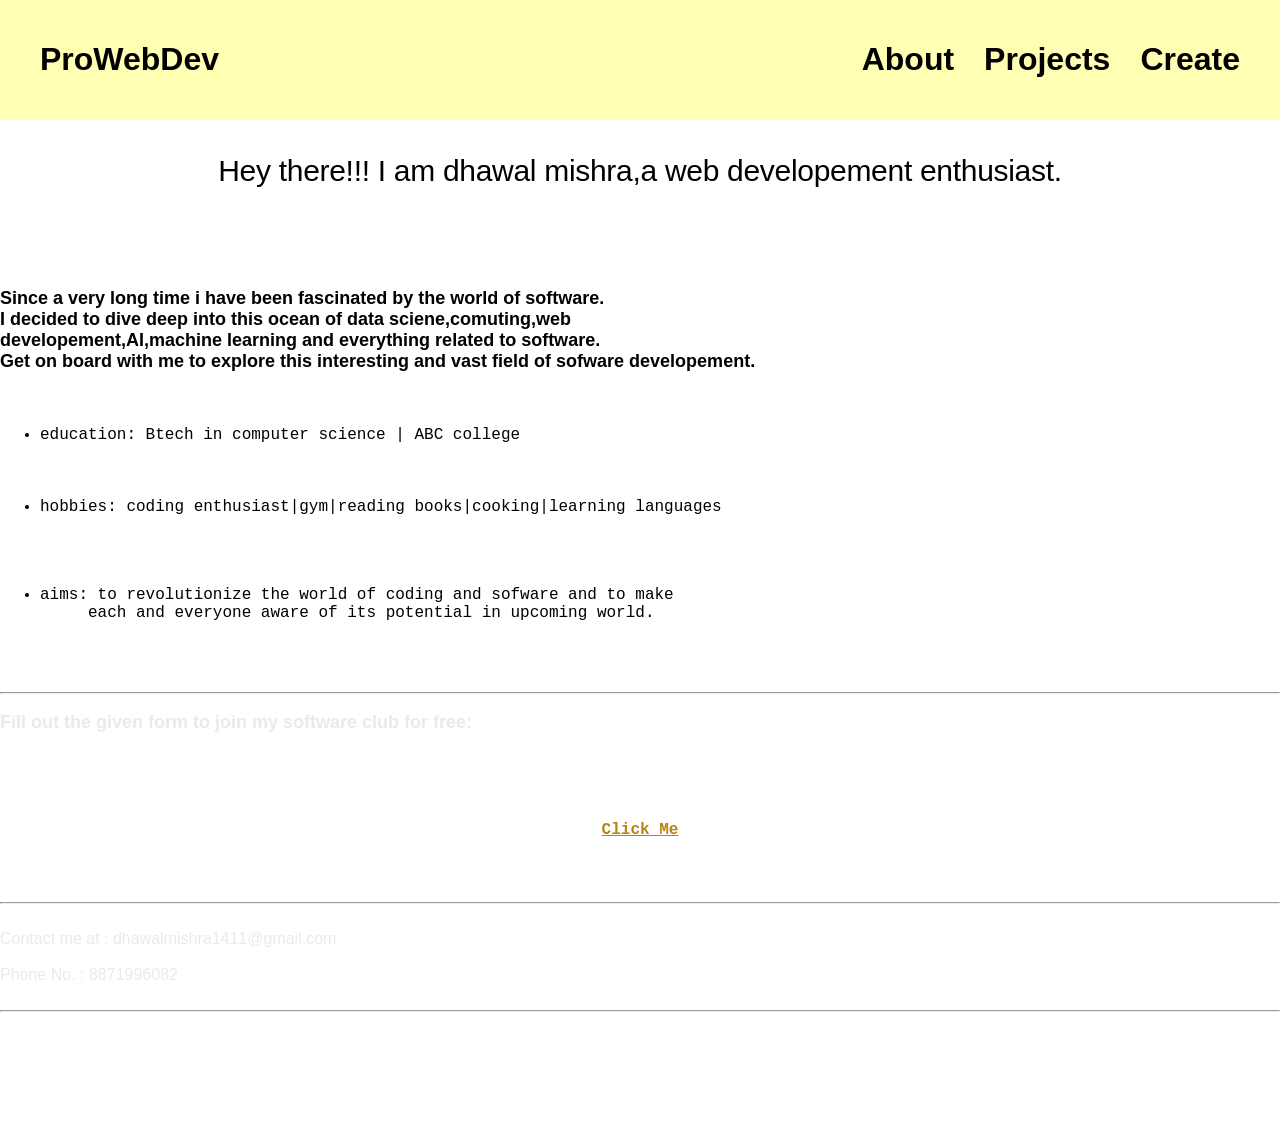
==== index.html @ 64802037 "added about and new fields in header." ====
<!DOCTYPE html>
<html lang="en">
<head>
    <meta charset="UTF-8">
    <meta name="viewport" content="width=device-width, initial-scale=1.0">
    <title> my professional portfolio</title>
    <link rel="stylesheet" href="stylesheet.css">
 <style>


</style>


</head>

<body>
<header>
    <h1 style:color="">ProWebDev<h1>
    <nav>
<a href="#">About</a>
<a href="#">Projects</a>
<a href="#">Create</a>
    </nav>
  
        </header>
        <br>
<main>
      <p id="openingstatement">Hey there!!! I am dhawal mishra,a web developement enthusiast.</p>
    <br>
    <pre><P>Since a very long time i have been fascinated by the world of software.
I decided to dive deep into this ocean of data sciene,comuting,web 
developement,AI,machine learning and everything related to software.
Get on board with me to explore this interesting and vast field of sofware developement.</P></pre>
    <br>
<ul id="specifics">
    <pre>
<li>education: Btech in computer science | ABC college </li>
<br>
<li>hobbies: coding enthusiast|gym|reading books|cooking|learning languages  </li>
<br>
<pre><li>aims: to revolutionize the world of coding and sofware and to make
     each and everyone aware of its potential in upcoming world.   </li>
</pre>
</ul>
<hr>
</main>
<footer>
    <p>Fill out the given form to join my software club for free:</p>
    <br>
    <br>
    <br>
    <a href="form.html" target="_main" id="form"><pre><b>Click Me</b></pre></a>
    <br>
    <br>
    <hr>
    <br>
    Contact me at :  dhawalmishra1411@gmail.com
    <br>
    <br>
    Phone No. :      8871996082
    <br>
    <br>
    <hr>
    <br>
    <br>
    <div id=close>All Rights Reserved.</div>
    <br>
    <br>
    <br>
</footer>
</body>
</html>
---- stylesheet.css ----
h1{color:black;
text-align: start;}
#openingstatement{z-index: 10;
    position: relative;
    font-size: 30px;
    font-weight: 500;
    color: var(--foreground-intense);
    margin: 1rem 0 4rem 0;
    letter-spacing: -0.3px;
    text-wrap: balance;
    text-align: center;}

body{background-color:#ffffff;
    margin: 0;
font-family: 'Franklin Gothic Medium', 'Arial Narrow', Arial, sans-serif;
}


p{ 
font-size: large;
font-weight: 900;
font-family:'Segoe UI', Tahoma, Geneva, Verdana, sans-serif;
}
#about{ 
text-align: left;
 }
#specifics{ 
font-size: large;}

header{display: flex;
    justify-content: space-between;
    align-items: center;
    padding:20px 40px;
    text-align: center;
background-color: #FFFFB3;}
nav{display:flex;
gap: 30px;
}
nav a{text-decoration: none;
color:black;
font-weight: 600;}
#form{color: darkgoldenrod;
font-size: large;
text-align: center;
font-family: 'Gill Sans', 'Gill Sans MT', Calibri, 'Trebuchet MS', sans-serif;}
#close{text-align: center;
color: #ffffff;
}
footer{color: #EAEAEA;}
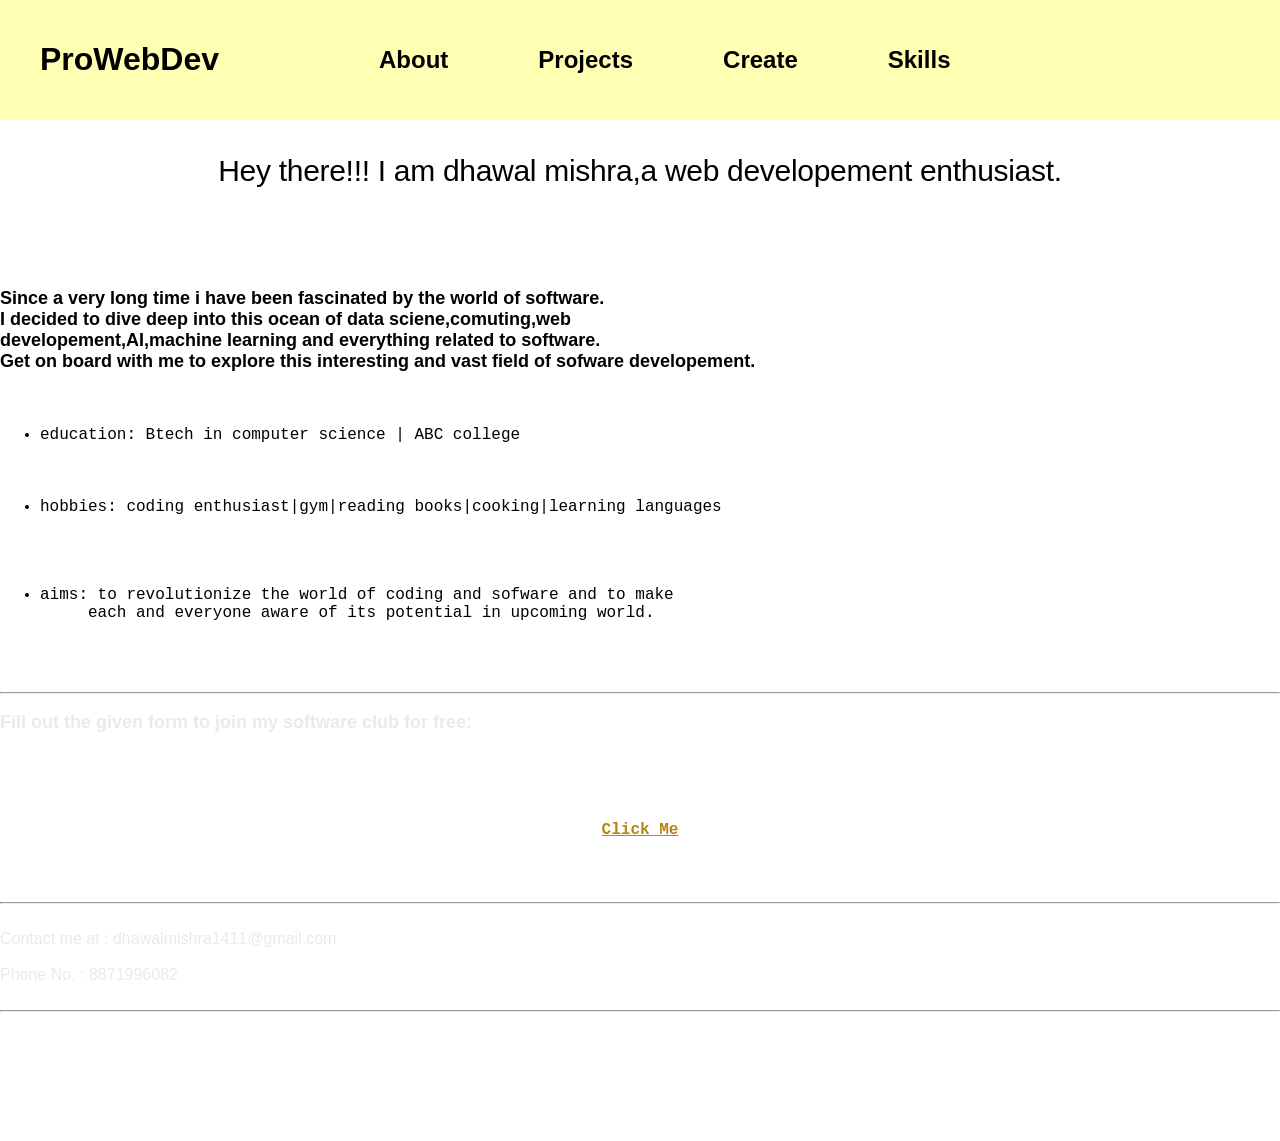
==== commit 227671d8: "added skills and spacing in header." ====
--- a/index.html
+++ b/index.html
@@ -20,6 +20,7 @@
 <a href="#">About</a>
 <a href="#">Projects</a>
 <a href="#">Create</a>
+<a href="#">Skills</a>
     </nav>
   
         </header>
--- a/stylesheet.css
+++ b/stylesheet.css
@@ -28,16 +28,18 @@
 font-size: large;}
 
 header{display: flex;
-    justify-content: space-between;
     align-items: center;
     padding:20px 40px;
     text-align: center;
 background-color: #FFFFB3;}
 nav{display:flex;
-gap: 30px;
+    margin-left:160px;
+    display: flex;
+    gap: 90px;
 }
 nav a{text-decoration: none;
 color:black;
+font-size: x-large;
 font-weight: 600;}
 #form{color: darkgoldenrod;
 font-size: large;
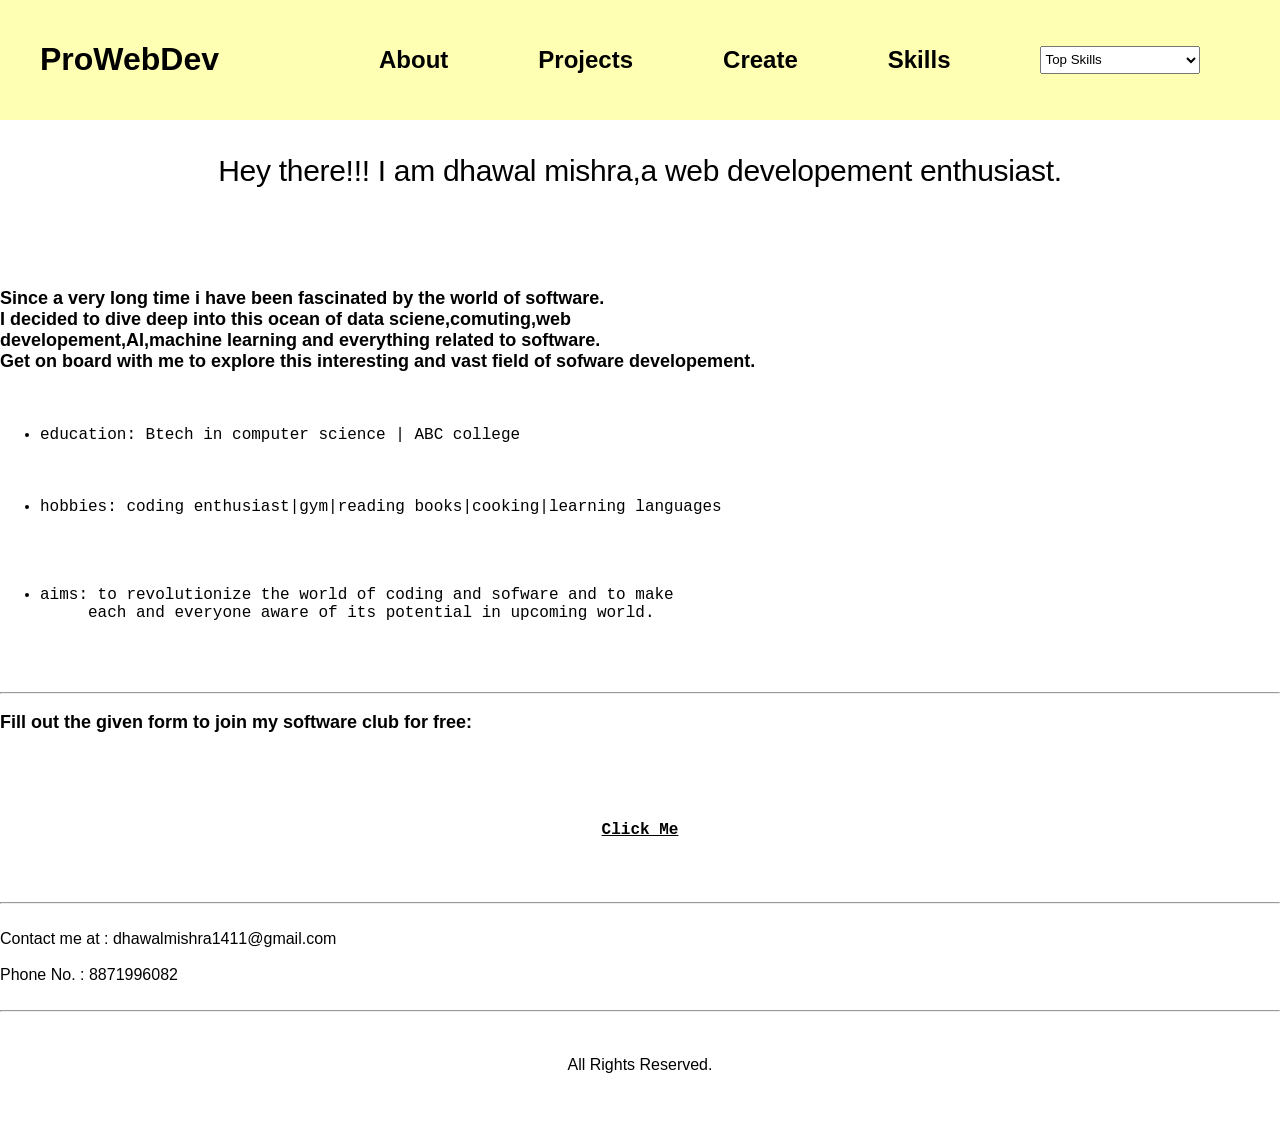
==== commit 8dcba0a0: "change footer colour and inroduce option box in header." ====
--- a/index.html
+++ b/index.html
@@ -21,6 +21,13 @@
 <a href="#">Projects</a>
 <a href="#">Create</a>
 <a href="#">Skills</a>
+<select id="skills">
+ <option value=""selected disabled hidden >Top Skills</option>   
+<option>HTML</option>
+<option>CSS</option>
+<option>JavaScript</option>
+<option>UI Design</option>
+</select>
     </nav>
   
         </header>
@@ -33,6 +40,7 @@
 developement,AI,machine learning and everything related to software.
 Get on board with me to explore this interesting and vast field of sofware developement.</P></pre>
     <br>
+    
 <ul id="specifics">
     <pre>
 <li>education: Btech in computer science | ABC college </li>
--- a/stylesheet.css
+++ b/stylesheet.css
@@ -37,15 +37,16 @@
     display: flex;
     gap: 90px;
 }
+#skills{width: 160px;}
+
 nav a{text-decoration: none;
 color:black;
 font-size: x-large;
 font-weight: 600;}
-#form{color: darkgoldenrod;
+#form{color: black;
 font-size: large;
 text-align: center;
 font-family: 'Gill Sans', 'Gill Sans MT', Calibri, 'Trebuchet MS', sans-serif;}
 #close{text-align: center;
-color: #ffffff;
+
 }
-footer{color: #EAEAEA;}
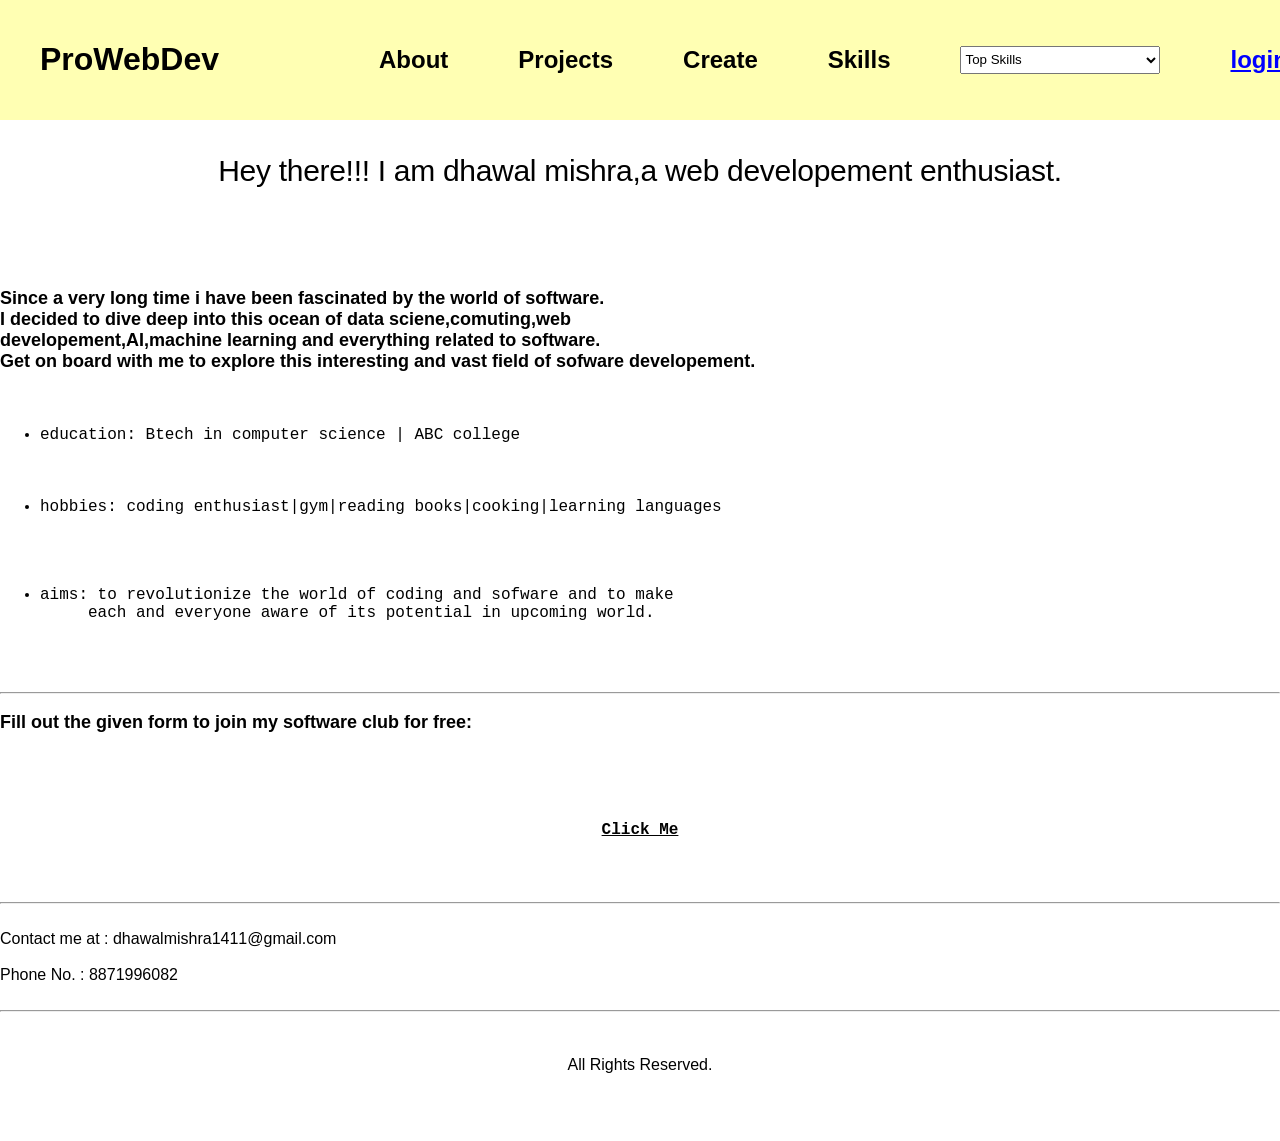
==== commit a805c791: "add login in header." ====
--- a/index.html
+++ b/index.html
@@ -28,12 +28,13 @@
 <option>JavaScript</option>
 <option>UI Design</option>
 </select>
+<a href="#" id="login">login</a>
     </nav>
   
         </header>
         <br>
 <main>
-      <p id="openingstatement">Hey there!!! I am dhawal mishra,a web developement enthusiast.</p>
+      <div id="openingstatement">Hey there!!! I am dhawal mishra,a web developement enthusiast.</div>
     <br>
     <pre><P>Since a very long time i have been fascinated by the world of software.
 I decided to dive deep into this ocean of data sciene,comuting,web 
--- a/stylesheet.css
+++ b/stylesheet.css
@@ -35,9 +35,11 @@
 nav{display:flex;
     margin-left:160px;
     display: flex;
-    gap: 90px;
+    gap: 70px;
 }
-#skills{width: 160px;}
+#login{color: blue;
+text-decoration: underline;}
+#skills{width: 200px;}
 
 nav a{text-decoration: none;
 color:black;
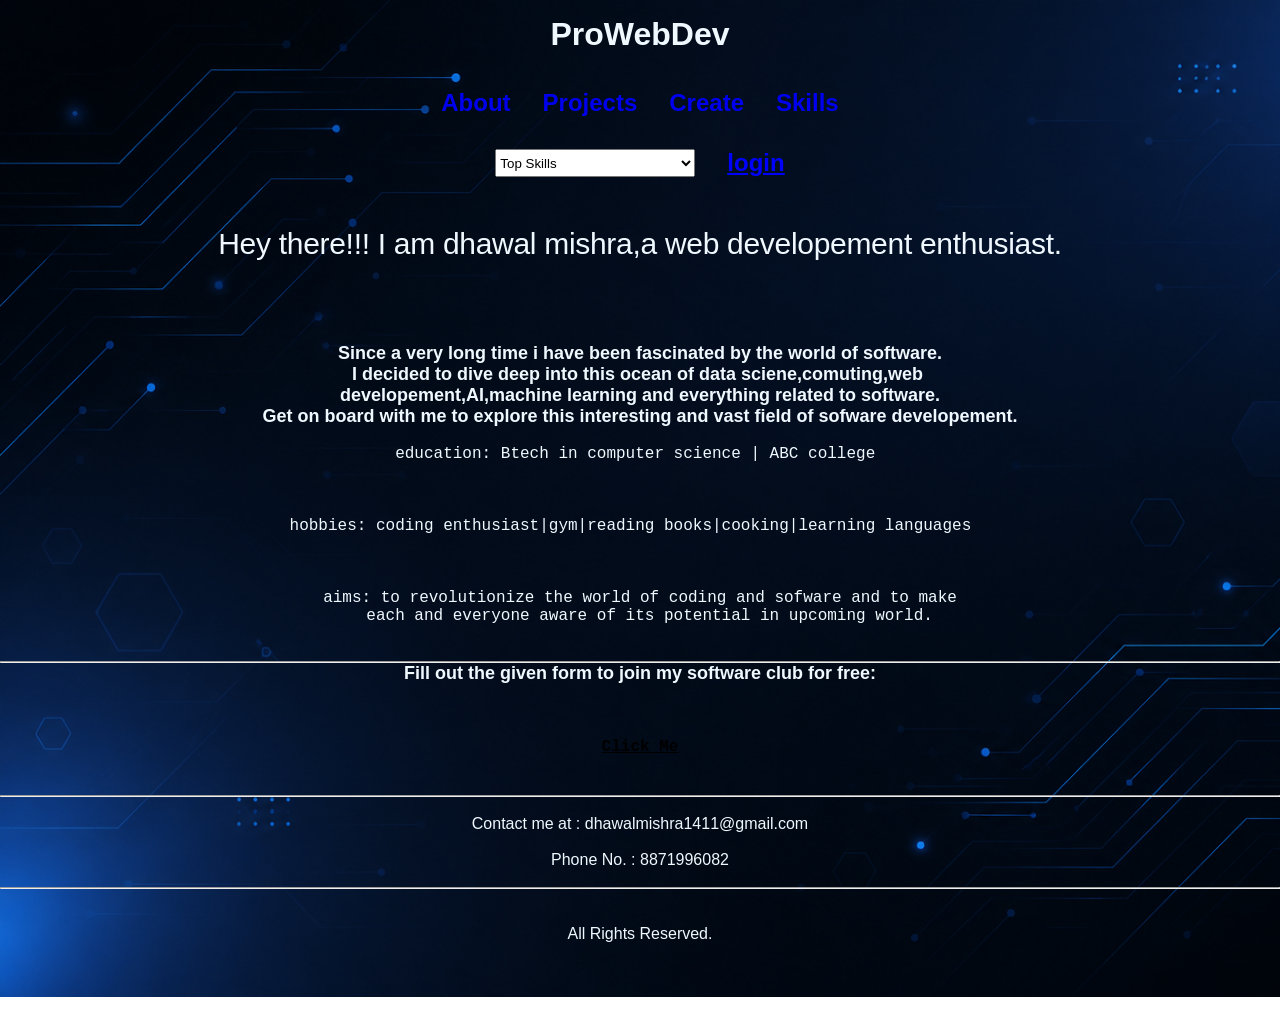
==== commit fe6362d8: "change background image and text alignment" ====
--- a/index.html
+++ b/index.html
@@ -15,7 +15,9 @@
 
 <body>
 <header>
-    <h1 style:color="">ProWebDev<h1>
+    <h1>ProWebDev</h1>
+    <br>
+    <br>
     <nav>
 <a href="#">About</a>
 <a href="#">Projects</a>
@@ -36,7 +38,7 @@
 <main>
       <div id="openingstatement">Hey there!!! I am dhawal mishra,a web developement enthusiast.</div>
     <br>
-    <pre><P>Since a very long time i have been fascinated by the world of software.
+    <pre><P id="past">Since a very long time i have been fascinated by the world of software.
 I decided to dive deep into this ocean of data sciene,comuting,web 
 developement,AI,machine learning and everything related to software.
 Get on board with me to explore this interesting and vast field of sofware developement.</P></pre>
--- a/stylesheet.css
+++ b/stylesheet.css
@@ -1,4 +1,7 @@
-h1{color:black;
+*{margin: 0;
+  padding:0;
+  box-sizing: border-box;}
+h1{ 
 text-align: start;}
 #openingstatement{z-index: 10;
     position: relative;
@@ -9,10 +12,12 @@
     letter-spacing: -0.3px;
     text-wrap: balance;
     text-align: center;}
-
-body{background-color:#ffffff;
-    margin: 0;
+#past{margin-left: auto; ;}
+body{background-image: url("images/ChatGPT\ Image\ Jul\ 15\,\ 2026\,\ 12_56_26\ PM.png");
+     background-size: cover;
+     color: aliceblue;
 font-family: 'Franklin Gothic Medium', 'Arial Narrow', Arial, sans-serif;
+text-align: center;
 }
 
 
@@ -29,26 +34,32 @@
 
 header{display: flex;
     align-items: center;
-    padding:20px 40px;
+    padding:1rem 2rem;
     text-align: center;
-background-color: #FFFFB3;}
+ 
+flex-wrap: wrap;
+justify-content: space-between;
+flex-direction: column;
+}
 nav{display:flex;
-    margin-left:160px;
+    margin-left:0;
     display: flex;
-    gap: 70px;
+    gap: 2rem;
+    flex-wrap: wrap;
+    justify-content: center;
 }
 #login{color: blue;
 text-decoration: underline;}
-#skills{width: 200px;}
+#skills{width: 100%;
+        max-width:200px ;}
 
 nav a{text-decoration: none;
-color:black;
+ ;
 font-size: x-large;
 font-weight: 600;}
 #form{color: black;
 font-size: large;
 text-align: center;
 font-family: 'Gill Sans', 'Gill Sans MT', Calibri, 'Trebuchet MS', sans-serif;}
-#close{text-align: center;
-
-}
+#close{text-align: center;}
+@media (max-width:768px)
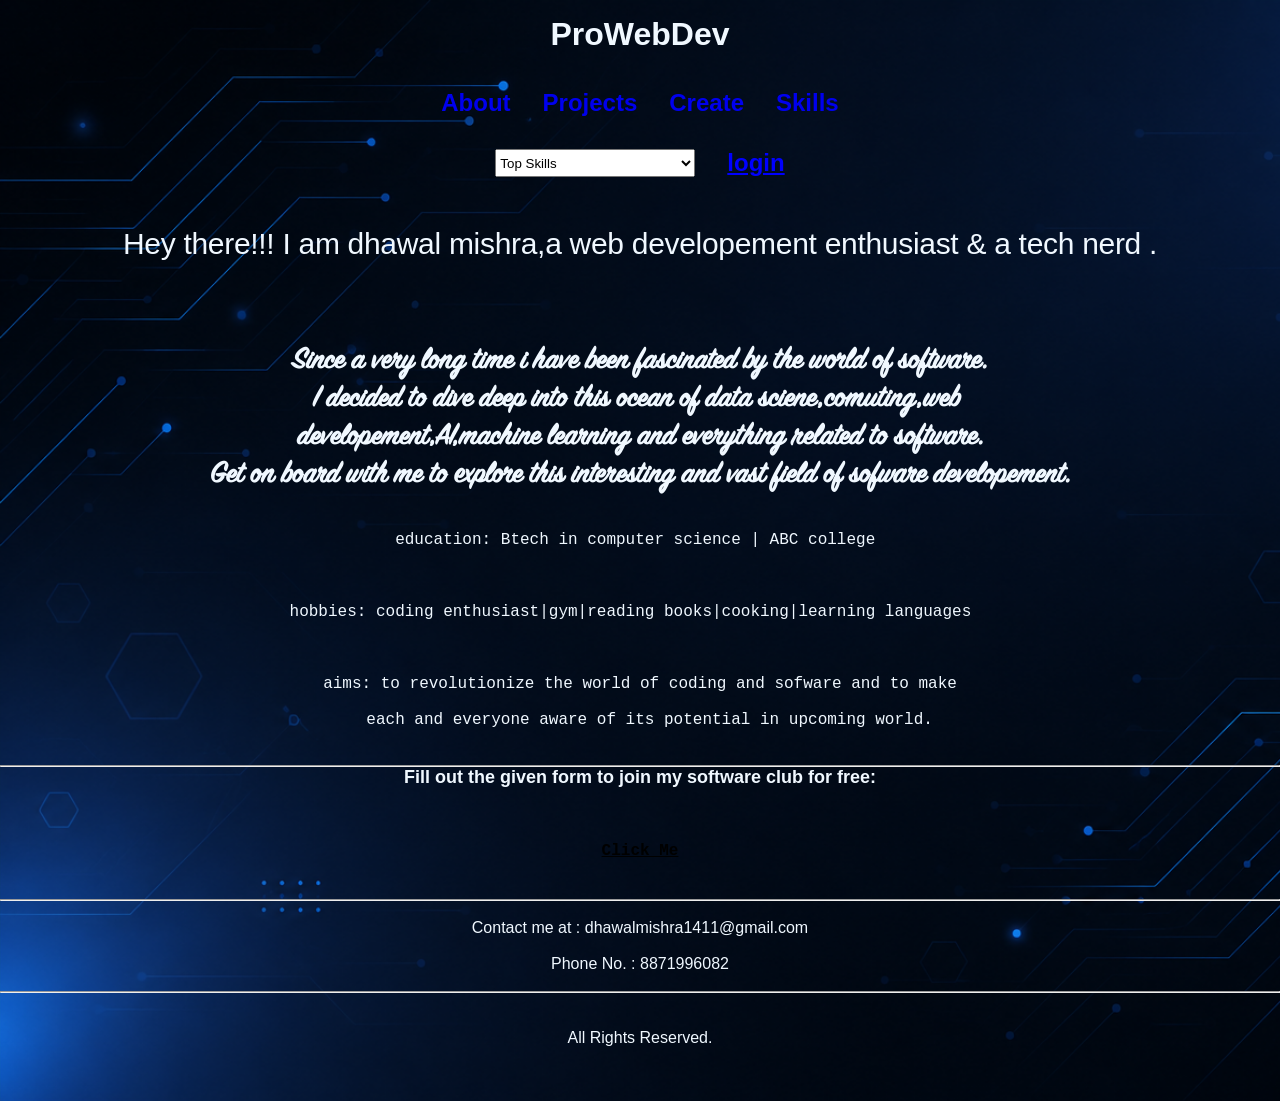
==== commit b67a576c: "change font of past and add content in about" ====
--- a/index.html
+++ b/index.html
@@ -36,14 +36,14 @@
         </header>
         <br>
 <main>
-      <div id="openingstatement">Hey there!!! I am dhawal mishra,a web developement enthusiast.</div>
+      <div id="openingstatement">Hey there!!! I am dhawal mishra,a web developement enthusiast & a tech nerd .</div>
     <br>
     <pre><P id="past">Since a very long time i have been fascinated by the world of software.
 I decided to dive deep into this ocean of data sciene,comuting,web 
 developement,AI,machine learning and everything related to software.
 Get on board with me to explore this interesting and vast field of sofware developement.</P></pre>
     <br>
-    
+    <br>
 <ul id="specifics">
     <pre>
 <li>education: Btech in computer science | ABC college </li>
@@ -51,6 +51,7 @@
 <li>hobbies: coding enthusiast|gym|reading books|cooking|learning languages  </li>
 <br>
 <pre><li>aims: to revolutionize the world of coding and sofware and to make
+
      each and everyone aware of its potential in upcoming world.   </li>
 </pre>
 </ul>
--- a/stylesheet.css
+++ b/stylesheet.css
@@ -1,6 +1,12 @@
 *{margin: 0;
   padding:0;
   box-sizing: border-box;}
+@font-face{
+    font-family:"stylish1" ;
+    src: url(fonts/CopyrightHouseIndustries.ttf);
+    format("truetype");
+}
+
 h1{ 
 text-align: start;}
 #openingstatement{z-index: 10;
@@ -12,7 +18,9 @@
     letter-spacing: -0.3px;
     text-wrap: balance;
     text-align: center;}
-#past{margin-left: auto; ;}
+#past{margin-left: auto;
+    font-family: "stylish1",sans-serif ;
+font-size: xx-large;}
 body{background-image: url("images/ChatGPT\ Image\ Jul\ 15\,\ 2026\,\ 12_56_26\ PM.png");
      background-size: cover;
      color: aliceblue;
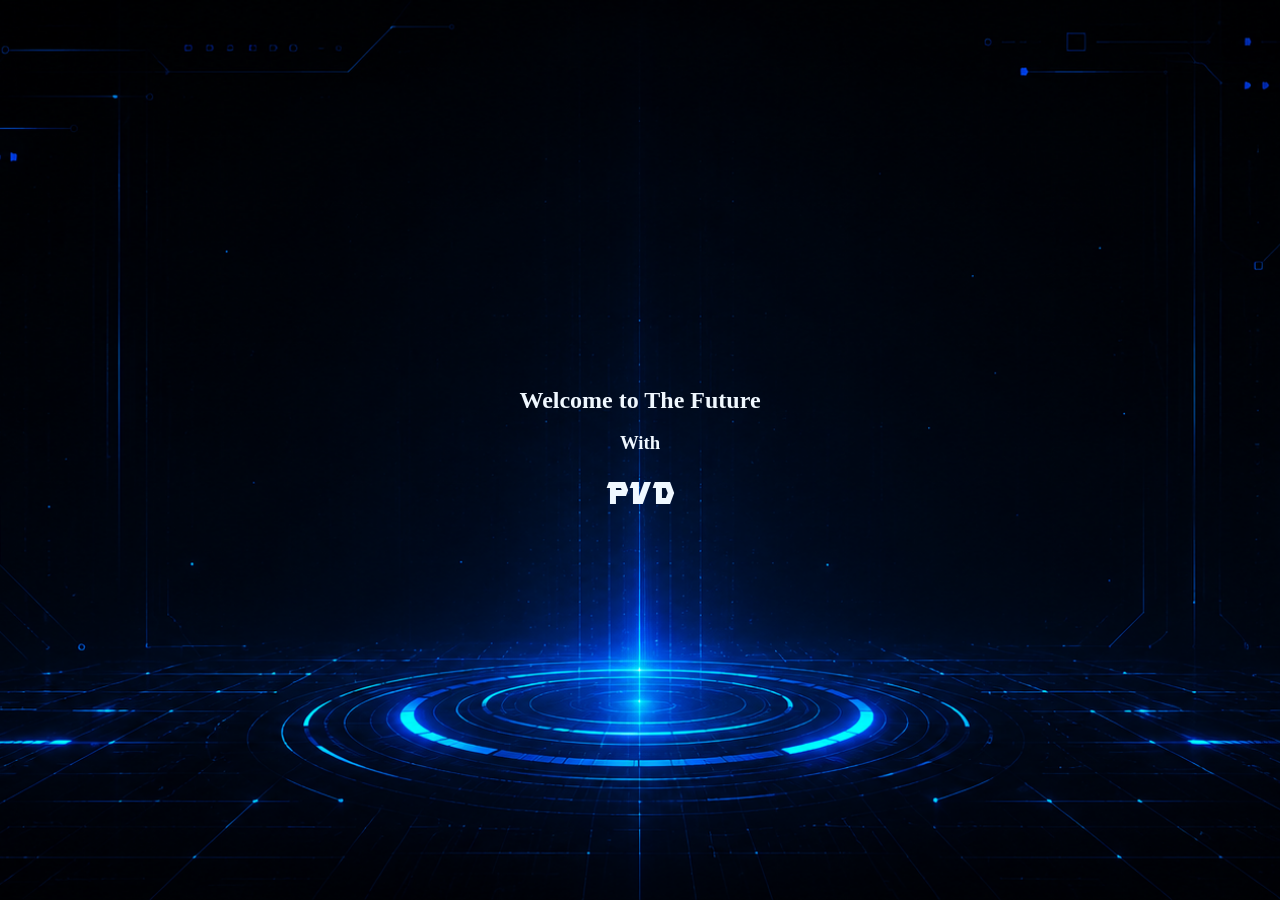
==== commit 27900a49: "add animatins, introduce new intro page, change spellings,add javascript,change prowebdev spelling a" ====
--- a/index.html
+++ b/index.html
@@ -3,83 +3,19 @@
 <head>
     <meta charset="UTF-8">
     <meta name="viewport" content="width=device-width, initial-scale=1.0">
-    <title> my professional portfolio</title>
+    <title>Welcome</title>
     <link rel="stylesheet" href="stylesheet.css">
- <style>
+</head>
+<body>
+    <section class="intro">
+        <h1 class="logo">Welcome to The Future</h1>
+        <br>
+        <h3>With</h3>
+        <br>
+        <h1 class="pvd">PVD</h1>
 
 
-</style>
-
-
-</head>
-
-<body>
-<header>
-    <h1>ProWebDev</h1>
-    <br>
-    <br>
-    <nav>
-<a href="#">About</a>
-<a href="#">Projects</a>
-<a href="#">Create</a>
-<a href="#">Skills</a>
-<select id="skills">
- <option value=""selected disabled hidden >Top Skills</option>   
-<option>HTML</option>
-<option>CSS</option>
-<option>JavaScript</option>
-<option>UI Design</option>
-</select>
-<a href="#" id="login">login</a>
-    </nav>
-  
-        </header>
-        <br>
-<main>
-      <div id="openingstatement">Hey there!!! I am dhawal mishra,a web developement enthusiast & a tech nerd .</div>
-    <br>
-    <pre><P id="past">Since a very long time i have been fascinated by the world of software.
-I decided to dive deep into this ocean of data sciene,comuting,web 
-developement,AI,machine learning and everything related to software.
-Get on board with me to explore this interesting and vast field of sofware developement.</P></pre>
-    <br>
-    <br>
-<ul id="specifics">
-    <pre>
-<li>education: Btech in computer science | ABC college </li>
-<br>
-<li>hobbies: coding enthusiast|gym|reading books|cooking|learning languages  </li>
-<br>
-<pre><li>aims: to revolutionize the world of coding and sofware and to make
-
-     each and everyone aware of its potential in upcoming world.   </li>
-</pre>
-</ul>
-<hr>
-</main>
-<footer>
-    <p>Fill out the given form to join my software club for free:</p>
-    <br>
-    <br>
-    <br>
-    <a href="form.html" target="_main" id="form"><pre><b>Click Me</b></pre></a>
-    <br>
-    <br>
-    <hr>
-    <br>
-    Contact me at :  dhawalmishra1411@gmail.com
-    <br>
-    <br>
-    Phone No. :      8871996082
-    <br>
-    <br>
-    <hr>
-    <br>
-    <br>
-    <div id=close>All Rights Reserved.</div>
-    <br>
-    <br>
-    <br>
-</footer>
+    </section>
+    <script src="script.js"></script>
 </body>
 </html>
--- a/stylesheet.css
+++ b/stylesheet.css
@@ -3,8 +3,29 @@
   box-sizing: border-box;}
 @font-face{
     font-family:"stylish1" ;
-    src: url(fonts/CopyrightHouseIndustries.ttf);
+    src: url(fonts/CopyrightHouseIndustries.ttf)
     format("truetype");
+}
+@font-face {
+    font-family: "solid";
+    src: url(fonts/Clickuper.ttf)
+    format("truetype");
+}
+
+.intro{width: 100%;
+    height: 100vh;
+    background-image: url("images/newintro.png");
+    background-size: cover;
+    background-position: center;
+    background-repeat: no-repeat;
+display: flex;
+flex-direction: column;
+opacity: 1;
+animation: fadeIn;
+animation-delay: 0.8s;
+justify-content: center;
+align-items: center;
+color: aliceblue;
 }
 
 h1{ 
@@ -20,8 +41,35 @@
     text-align: center;}
 #past{margin-left: auto;
     font-family: "stylish1",sans-serif ;
-font-size: xx-large;}
-body{background-image: url("images/ChatGPT\ Image\ Jul\ 15\,\ 2026\,\ 12_56_26\ PM.png");
+font-size: xx-large;
+}
+.pvd{font-family: solid;
+font-size: xx-large;
+opacity: 0;
+animation: fadeUp 1.2s ease forwards;
+ animation-delay: 0.4s;}
+.logo{ 
+    opacity: 1;
+animation:  fadeUp 1.2s ease forwards;}
+
+@keyframes fadeUp{
+    from{
+        opacity: 0;
+        transform: translateY(40px);
+    }
+    to{ opacity: 1;
+    transform: translateY(0);
+    }
+}
+
+body{transition: opacity 1s ease;
+}
+
+body.fade-out{opacity: 0;}
+
+
+
+.homepage{background-image: url("images/ChatGPT\ Image\ Jul\ 15\,\ 2026\,\ 12_56_26\ PM.png");
      background-size: cover;
      color: aliceblue;
 font-family: 'Franklin Gothic Medium', 'Arial Narrow', Arial, sans-serif;
@@ -65,7 +113,7 @@
  ;
 font-size: x-large;
 font-weight: 600;}
-#form{color: black;
+#form{color: goldenrod;
 font-size: large;
 text-align: center;
 font-family: 'Gill Sans', 'Gill Sans MT', Calibri, 'Trebuchet MS', sans-serif;}
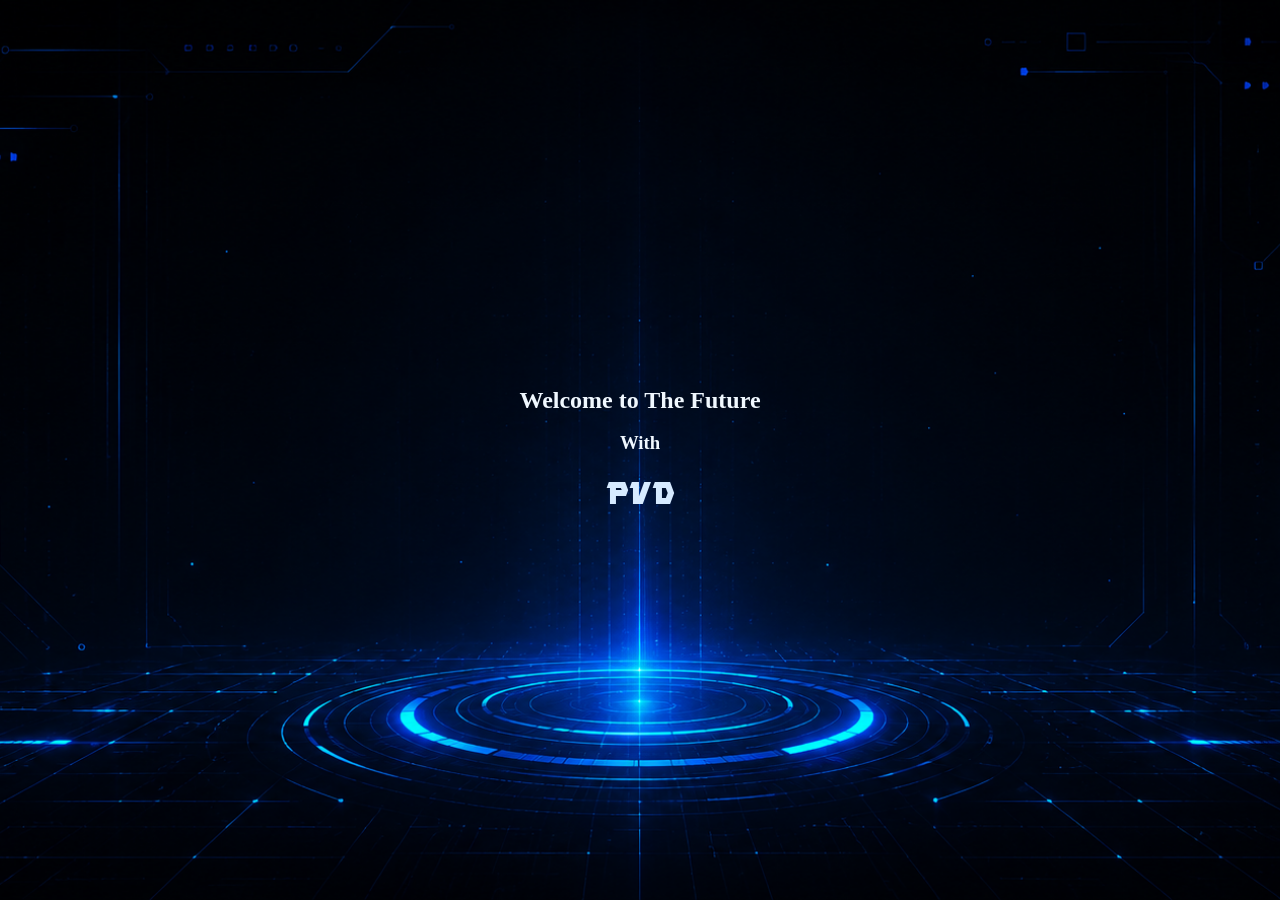
==== commit ec94a5ea: "change minor animatins" ====
--- a/index.html
+++ b/index.html
@@ -8,12 +8,15 @@
 </head>
 <body>
     <section class="intro">
+       
         <h1 class="logo">Welcome to The Future</h1>
+       
         <br>
         <h3>With</h3>
         <br>
+         <div class="pvd-container"></div>
         <h1 class="pvd">PVD</h1>
-
+ </div>
 
     </section>
     <script src="script.js"></script>
--- a/stylesheet.css
+++ b/stylesheet.css
@@ -26,6 +26,10 @@
 justify-content: center;
 align-items: center;
 color: aliceblue;
+background: linear-gradient(90deg,
+transparent,
+rgba(0,150,255,0.9)
+transparent);
 }
 
 h1{ 
@@ -47,7 +51,8 @@
 font-size: xx-large;
 opacity: 0;
 animation: fadeUp 1.2s ease forwards;
- animation-delay: 0.4s;}
+ animation-delay: 0.4s;
+color: #d6eaff;}
 .logo{ 
     opacity: 1;
 animation:  fadeUp 1.2s ease forwards;}
@@ -104,6 +109,35 @@
     flex-wrap: wrap;
     justify-content: center;
 }
+.pvd-container{
+    position: relative;
+    overflow: hidden;
+    display: inline-block;
+}
+
+.pvd-container::after{
+    content: "";
+    position: absolute;
+    top: 0;
+    left: -100%;
+    width: 50%;
+    height: 100%;
+  background: linear-gradient(90deg,
+  transparent,
+  rgba(255,255,255,0.8),
+transparent
+  );
+  transform: skewX(-20deg);
+ animation: shine 2s linear forwards ;}
+
+@keyframes shine{
+    from{
+        left: -100%;
+    }
+to{
+    left: 150%;
+}}
+
 #login{color: blue;
 text-decoration: underline;}
 #skills{width: 100%;
@@ -118,4 +152,4 @@
 text-align: center;
 font-family: 'Gill Sans', 'Gill Sans MT', Calibri, 'Trebuchet MS', sans-serif;}
 #close{text-align: center;}
-@media (max-width:768px)
+@media (max-width:768px)
